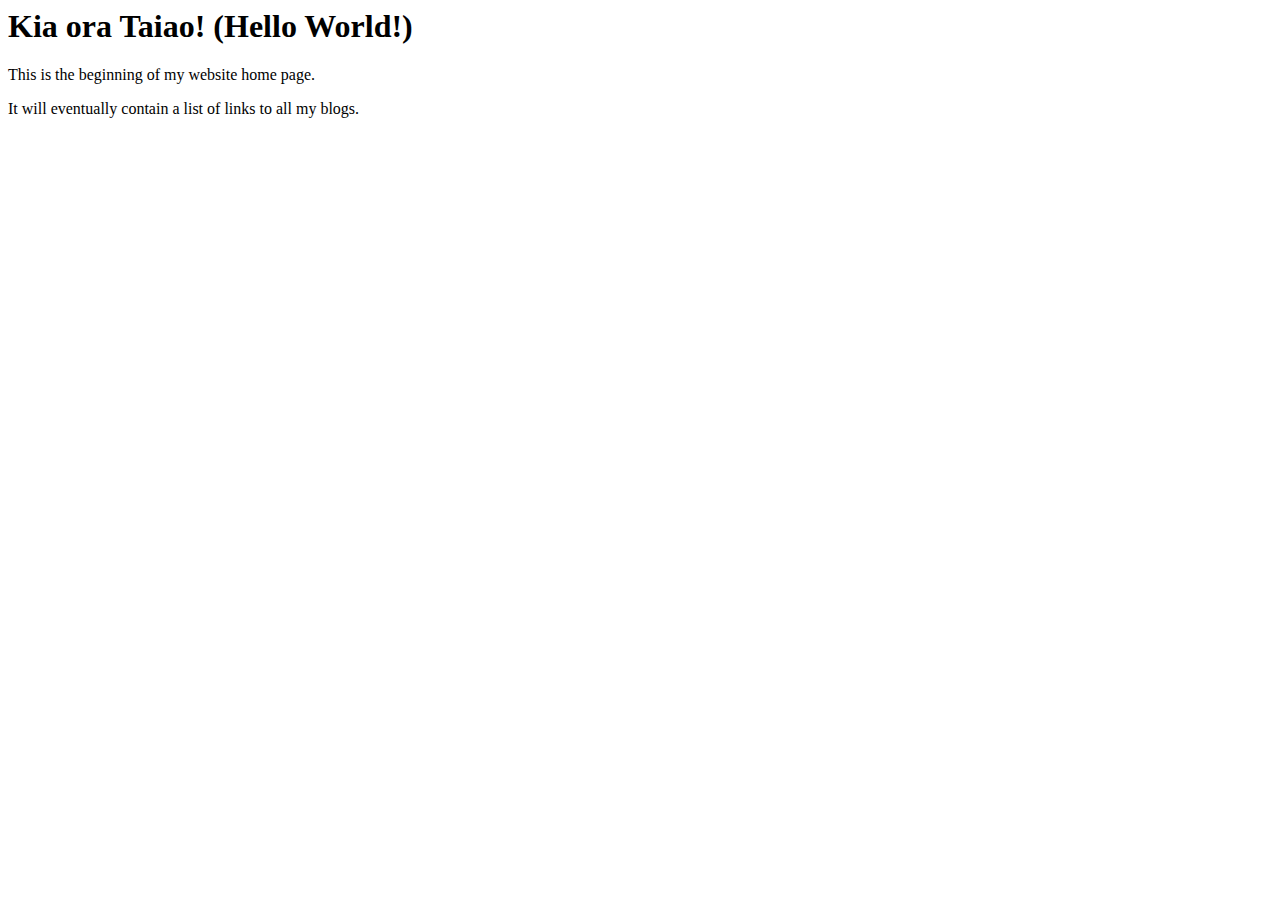
==== index.html @ c6731305 "add blog" ====
<html>
  <head>
    <title>My blog</title>
  <body>
    <h1>Kia ora Taiao! (Hello World!)</h1> 
    <p> This is the beginning of my website home page.</p>
    <p> It will eventually contain a list of links to all my blogs. </p>
  </body>
</html>
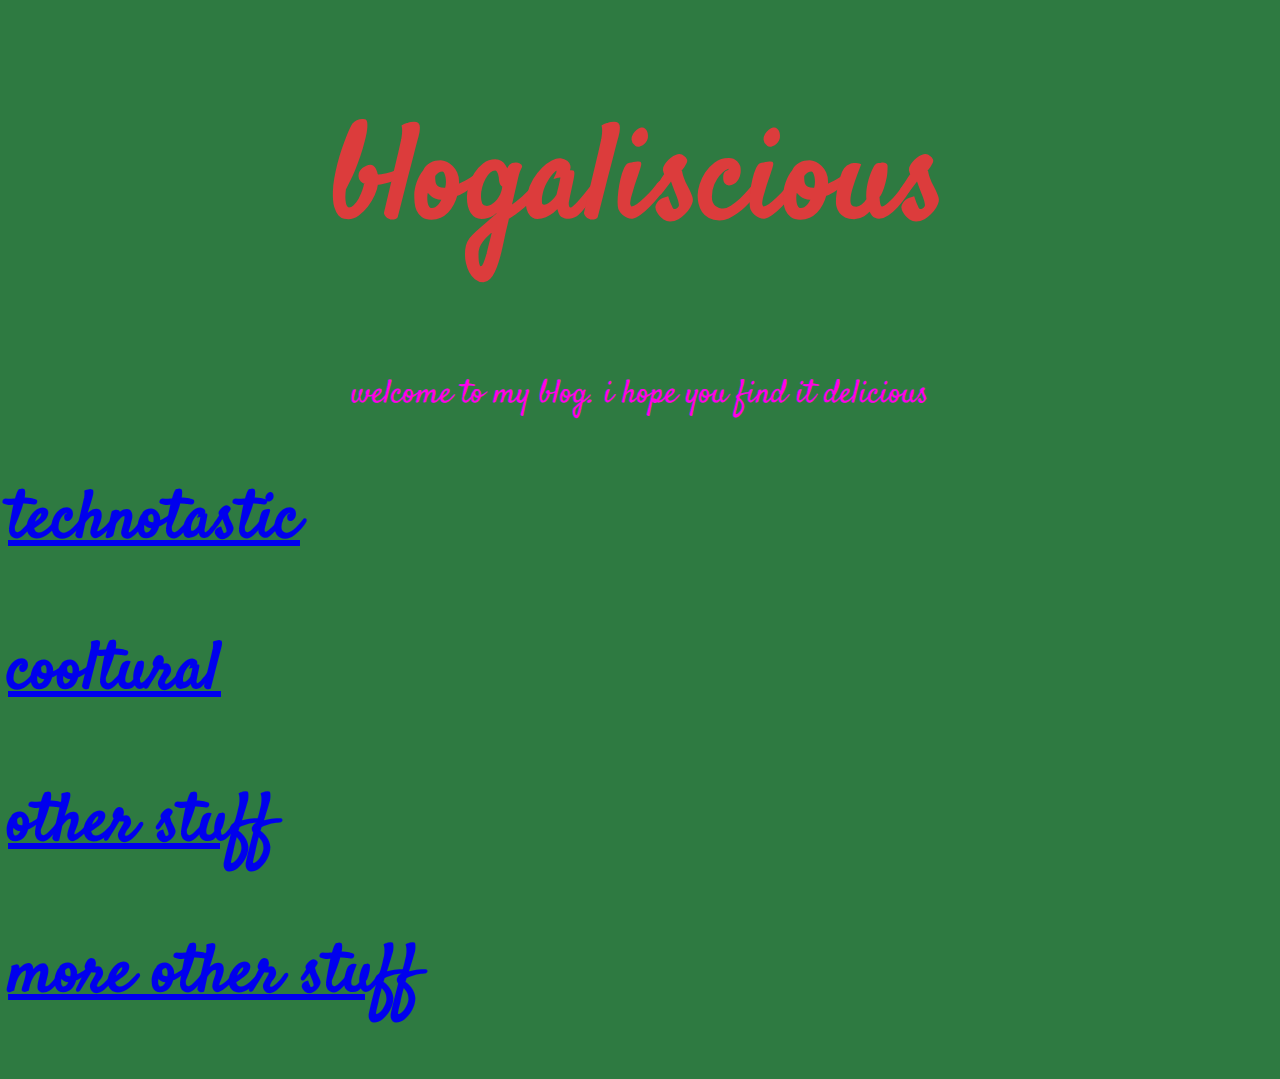
==== commit 6b178f0e: "add sprint 2 draft" ====
--- a/index.html
+++ b/index.html
@@ -1,9 +1,19 @@
+<!DOCTYPE html>
+
 <html>
   <head>
-    <title>My blog</title>
+      <title>blogaliscious</title>
+      <meta charset="UTF-8">
+      <link href="https://fonts.googleapis.com/css?family=Satisfy&display=swap" rel="stylesheet">
+      <link href="index.css" rel="stylesheet" type="text/css">
+  </head>
+    
   <body>
-    <h1>Kia ora Taiao! (Hello World!)</h1> 
-    <p> This is the beginning of my website home page.</p>
-    <p> It will eventually contain a list of links to all my blogs. </p>
+    <h1 id=main-header>blogaliscious</h1> 
+      <p class="tagline">welcome to my blog. i hope you find it delicious</p>
+    <h2 class="subheaders"><a href="technotastic.html">technotastic</a></h2>
+    <h2 class="subheaders"><a href="cooltural.html">cooltural</a></h2>
+    <h2 class="subheaders"><a href="other-stuff.html">other stuff</a></h2>
+    <h2 class="subheaders"><a href="more other-stuff.html">more other stuff</a></h2>
   </body>
 </html>--- a/index.css
+++ b/index.css
@@ -0,0 +1,20 @@
+body {
+    font-family: 'Satisfy', cursive;
+    background-color: rgb(46, 122, 65);
+}
+
+#main-header {
+    color: rgb(220, 60, 60);
+    text-align: center;
+    font-size: 100pt;
+}
+
+.tagline {
+    font-size: 25pt;
+    text-align: center;
+    color: rgb(255, 0, 234)
+}
+.subheaders {
+    font-size: 50pt
+    
+}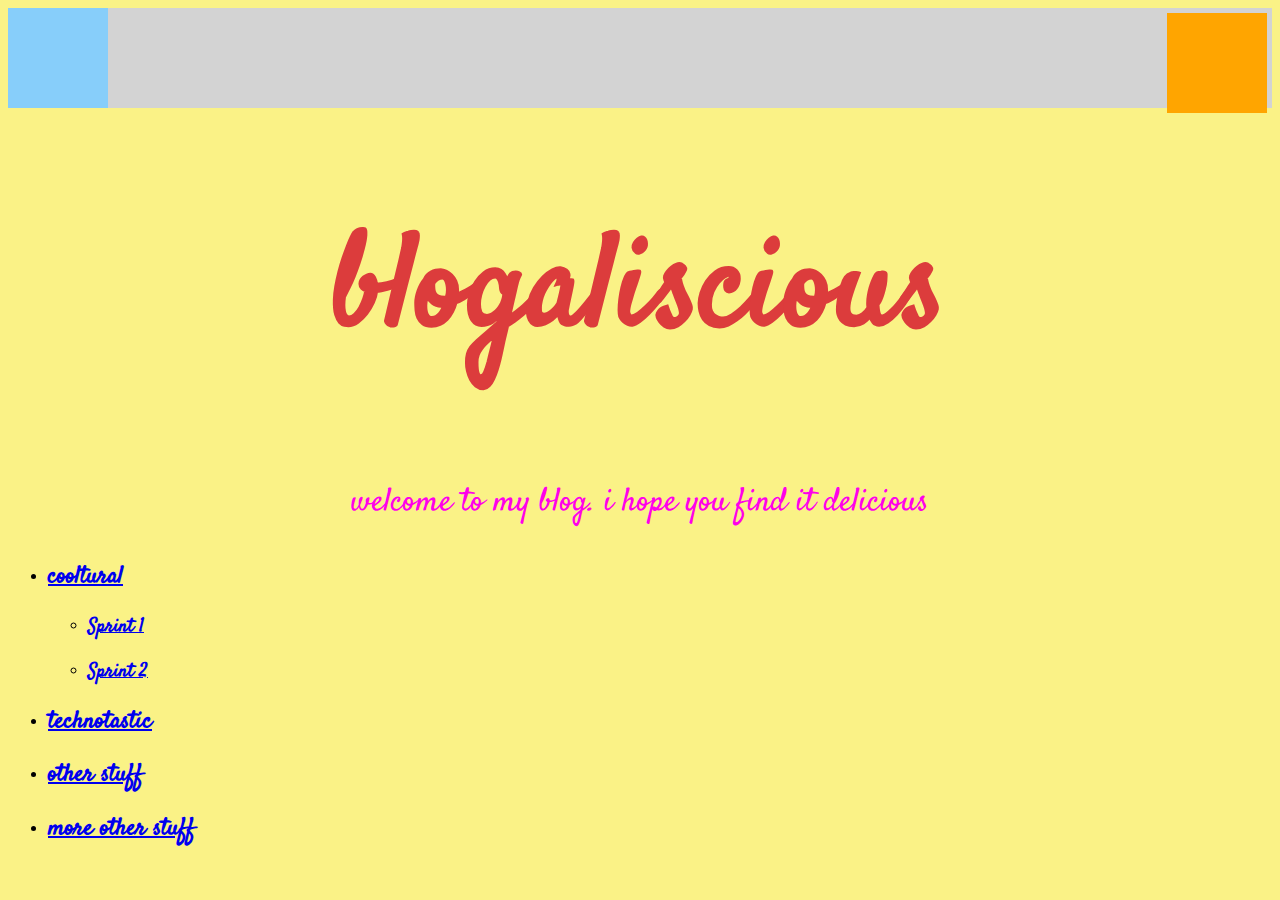
==== commit 6184df71: "add sprint 1 blog" ====
--- a/index.html
+++ b/index.html
@@ -9,11 +9,25 @@
   </head>
     
   <body>
-    <h1 id=main-header>blogaliscious</h1> 
-      <p class="tagline">welcome to my blog. i hope you find it delicious</p>
-    <h2 class="subheaders"><a href="technotastic.html">technotastic</a></h2>
-    <h2 class="subheaders"><a href="cooltural.html">cooltural</a></h2>
-    <h2 class="subheaders"><a href="other-stuff.html">other stuff</a></h2>
-    <h2 class="subheaders"><a href="more other-stuff.html">more other stuff</a></h2>
-  </body>
+    <div class="container">
+      <div class="box-orange"></div>
+      <div class="box-blue"></div>  
+    </div>  
+    <div>
+      <h1 id=main-header>blogaliscious</h1> 
+        <p class="tagline">welcome to my blog. i hope you find it delicious</p>
+    </div>
+    <div>
+      <ul>
+        <li><h2 class="subheaders"><a href="cooltural.html">cooltural</a></h2></li>
+          <ul>
+            <li><h3 class="subsubheaders"><a href="sprint1-cultural.html">Sprint 1</a></h3></li>
+            <li><h3 class="subsubheaders"><a href="sprint2-cultural.html">Sprint 2</a></h3></li>
+          </ul>
+        <li><h2 class="subheaders"><a href="technotastic.html">technotastic</a></h2></li>
+        <li><h2 class="subheaders"><a href="other-stuff.html">other stuff</a></h2></li>
+        <li><h2 class="subheaders"><a href="more other-stuff.html">more other stuff</a></h2></li>
+    </ul>
+  </div>
+    </body>
 </html>--- a/index.css
+++ b/index.css
@@ -1,6 +1,6 @@
 body {
     font-family: 'Satisfy', cursive;
-    background-color: rgb(46, 122, 65);
+    background-color: rgb(250, 242, 134);
 }
 
 #main-header {
@@ -14,7 +14,33 @@
     text-align: center;
     color: rgb(255, 0, 234)
 }
+
 .subheaders {
     font-size: 50pt
-    
+    display: inline; 
+}
+
+.subsubheaders {
+    font-size: 30pt
+    display: inline; 
+}
+
+.container {
+    position: relative;
+    background: lightgray;
+}
+.box-orange {
+    position: absolute;
+    background: orange;
+    height: 100px;
+    width: 100px;
+    right: 5px;
+    top:5px;
+}
+
+.box-blue {
+    background: lightskyblue;
+    height: 100px;
+    width: 100px;
+    position: static;
 }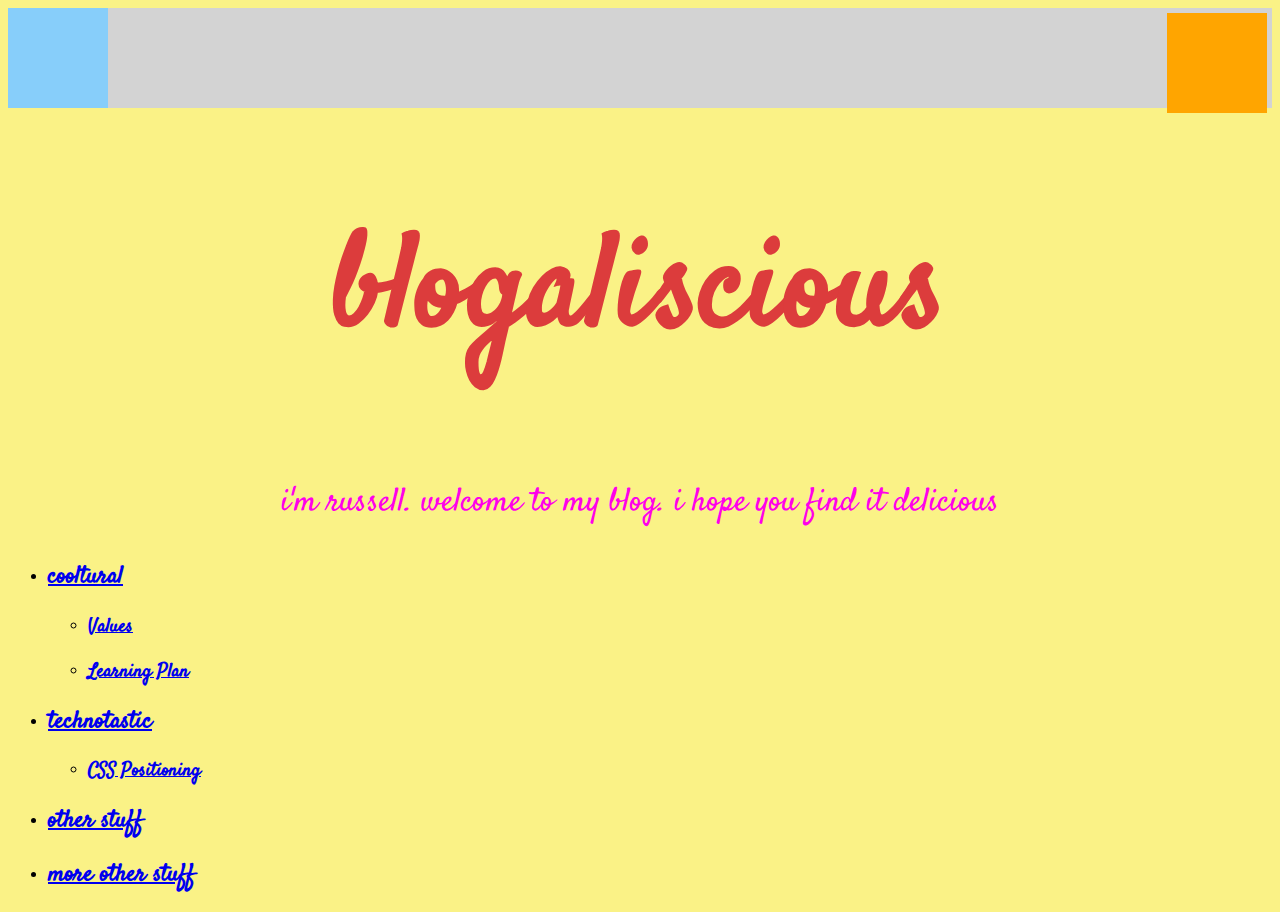
==== commit 2889a241: "add sprint 2 blog posts" ====
--- a/index.html
+++ b/index.html
@@ -15,16 +15,19 @@
     </div>  
     <div>
       <h1 id=main-header>blogaliscious</h1> 
-        <p class="tagline">welcome to my blog. i hope you find it delicious</p>
+        <p class="tagline">i'm russell. welcome to my blog. i hope you find it delicious</p>
     </div>
     <div>
       <ul>
         <li><h2 class="subheaders"><a href="cooltural.html">cooltural</a></h2></li>
           <ul>
-            <li><h3 class="subsubheaders"><a href="sprint1-cultural.html">Sprint 1</a></h3></li>
-            <li><h3 class="subsubheaders"><a href="sprint2-cultural.html">Sprint 2</a></h3></li>
+            <li><h3 class="subsubheaders"><a href="sprint1-cultural.html">Values</a></h3></li>
+            <li><h3 class="subsubheaders"><a href="sprint2-cultural.html">Learning Plan</a></h3></li>
           </ul>
         <li><h2 class="subheaders"><a href="technotastic.html">technotastic</a></h2></li>
+          <ul>
+            <li><h3 class="subsubheaders"><a href="sprint2-technical.html">CSS Positioning</a></h3></li>
+          </ul>
         <li><h2 class="subheaders"><a href="other-stuff.html">other stuff</a></h2></li>
         <li><h2 class="subheaders"><a href="more other-stuff.html">more other stuff</a></h2></li>
     </ul>
--- a/index.css
+++ b/index.css
@@ -43,4 +43,43 @@
     height: 100px;
     width: 100px;
     position: static;
+}
+
+.box-red1 {
+    position: static;
+    background: red;
+    height: 100px;
+    width: 100px;
+}
+
+.box-gray1 {
+    position: static;
+    background: gray;
+    height: 100px;
+    width: 100px;
+}
+.box-orange1 {
+    position: fixed;
+    background: orange;
+    height: 100px;
+    width: 100px;
+    right: 5px;
+    top:250px;
+}
+
+.box-darkblue1 {
+    position: absolute;
+    background: darkblue;
+    height: 100px;
+    width: 100px;
+    right: 15px;
+    top:240px;
+}
+
+.box-blue1 {
+    position: relative;
+    background: lightskyblue;
+    height: 100px;
+    width: 100px;
+    top: 1000px;
 }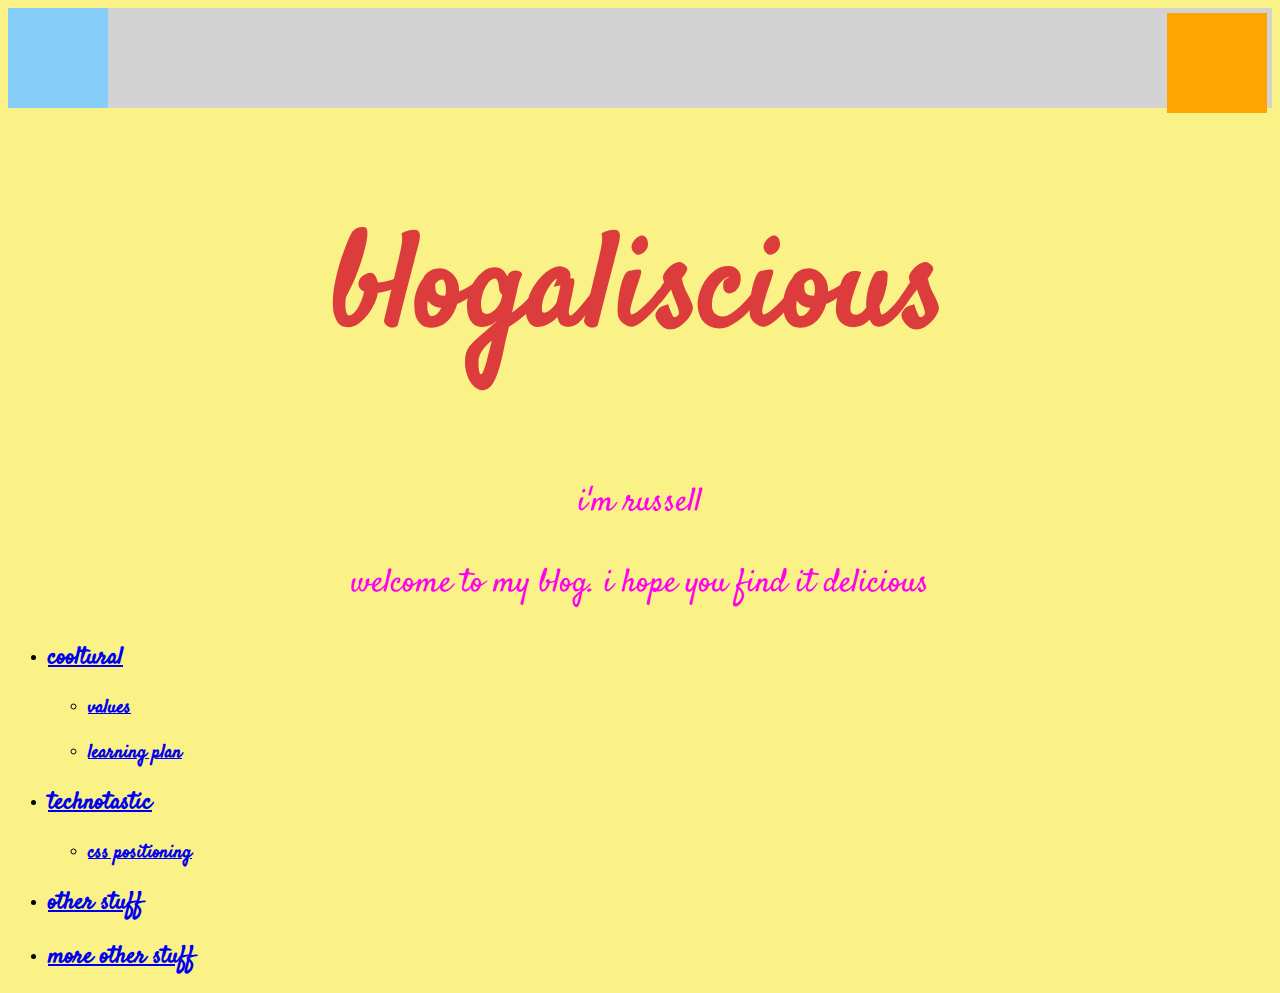
==== commit ec1fc617: "add sprint 2 learning plan and typos" ====
--- a/index.html
+++ b/index.html
@@ -15,18 +15,19 @@
     </div>  
     <div>
       <h1 id=main-header>blogaliscious</h1> 
-        <p class="tagline">i'm russell. welcome to my blog. i hope you find it delicious</p>
+        <p class="tagline">i'm russell</p>
+        <p class="tagline">welcome to my blog. i hope you find it delicious</p>
     </div>
     <div>
       <ul>
         <li><h2 class="subheaders"><a href="cooltural.html">cooltural</a></h2></li>
           <ul>
-            <li><h3 class="subsubheaders"><a href="sprint1-cultural.html">Values</a></h3></li>
-            <li><h3 class="subsubheaders"><a href="sprint2-cultural.html">Learning Plan</a></h3></li>
+            <li><h3 class="subsubheaders"><a href="sprint1-cultural.html">values</a></h3></li>
+            <li><h3 class="subsubheaders"><a href="sprint2-cultural.html">learning plan</a></h3></li>
           </ul>
         <li><h2 class="subheaders"><a href="technotastic.html">technotastic</a></h2></li>
           <ul>
-            <li><h3 class="subsubheaders"><a href="sprint2-technical.html">CSS Positioning</a></h3></li>
+            <li><h3 class="subsubheaders"><a href="sprint2-technical.html">css positioning</a></h3></li>
           </ul>
         <li><h2 class="subheaders"><a href="other-stuff.html">other stuff</a></h2></li>
         <li><h2 class="subheaders"><a href="more other-stuff.html">more other stuff</a></h2></li>
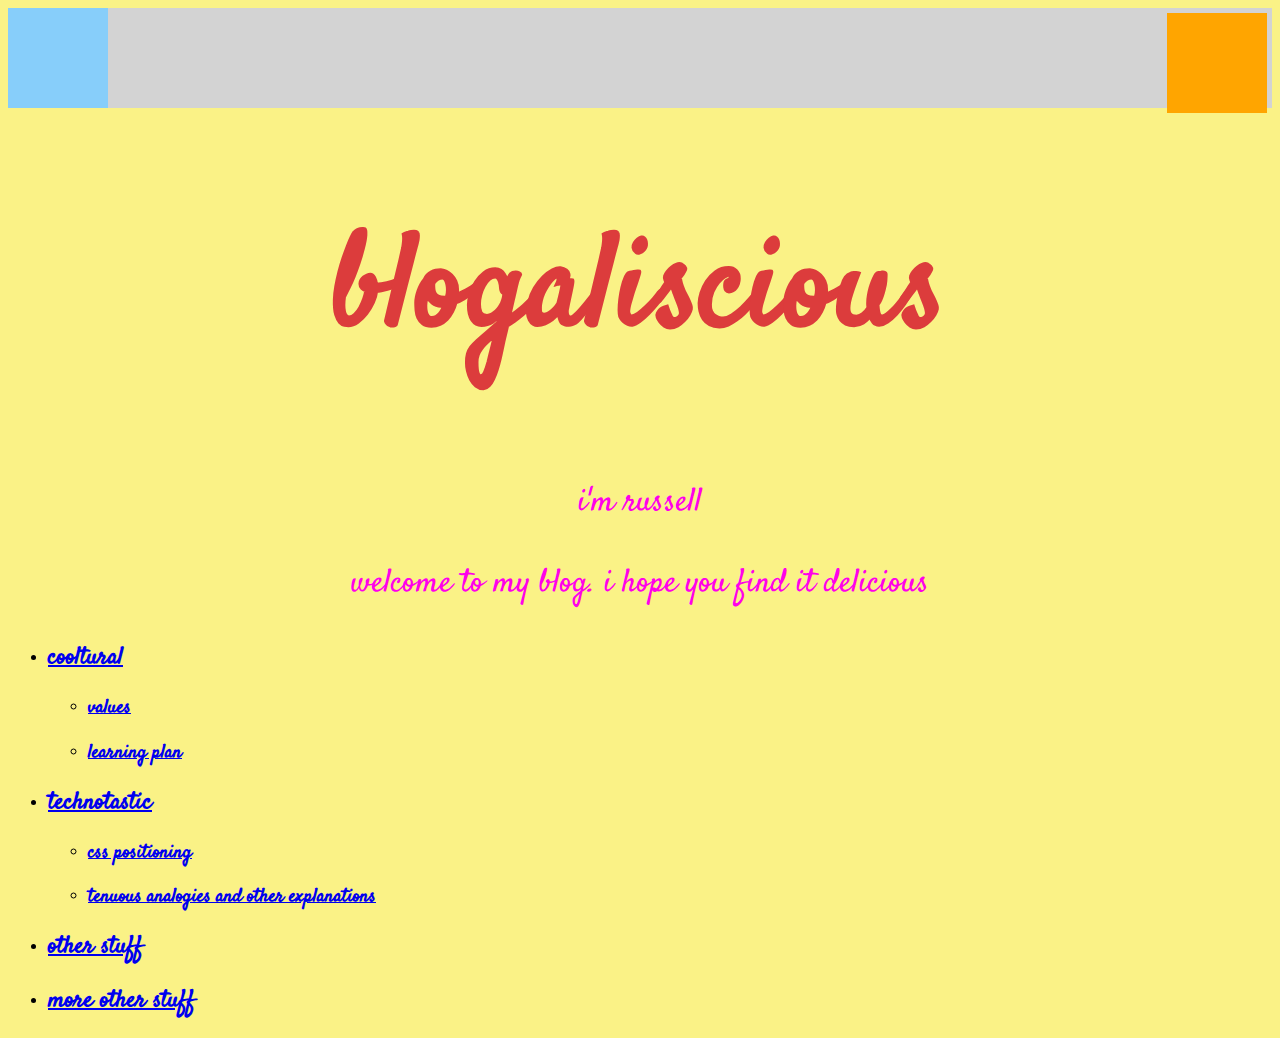
==== commit 4c8201ef: "add sprint 3 technical blog" ====
--- a/index.html
+++ b/index.html
@@ -28,6 +28,7 @@
         <li><h2 class="subheaders"><a href="technotastic.html">technotastic</a></h2></li>
           <ul>
             <li><h3 class="subsubheaders"><a href="sprint2-technical.html">css positioning</a></h3></li>
+            <li><h3 class="subsubheaders"><a href="sprint3-technical.html">tenuous analogies and other explanations</a></h3></li>
           </ul>
         <li><h2 class="subheaders"><a href="other-stuff.html">other stuff</a></h2></li>
         <li><h2 class="subheaders"><a href="more other-stuff.html">more other stuff</a></h2></li>
--- a/index.css
+++ b/index.css
@@ -9,6 +9,9 @@
     font-size: 100pt;
 }
 
+h3 {
+    color: orange;
+}
 .tagline {
     font-size: 25pt;
     text-align: center;
@@ -18,6 +21,7 @@
 .subheaders {
     font-size: 50pt
     display: inline; 
+    color: orange;
 }
 
 .subsubheaders {
